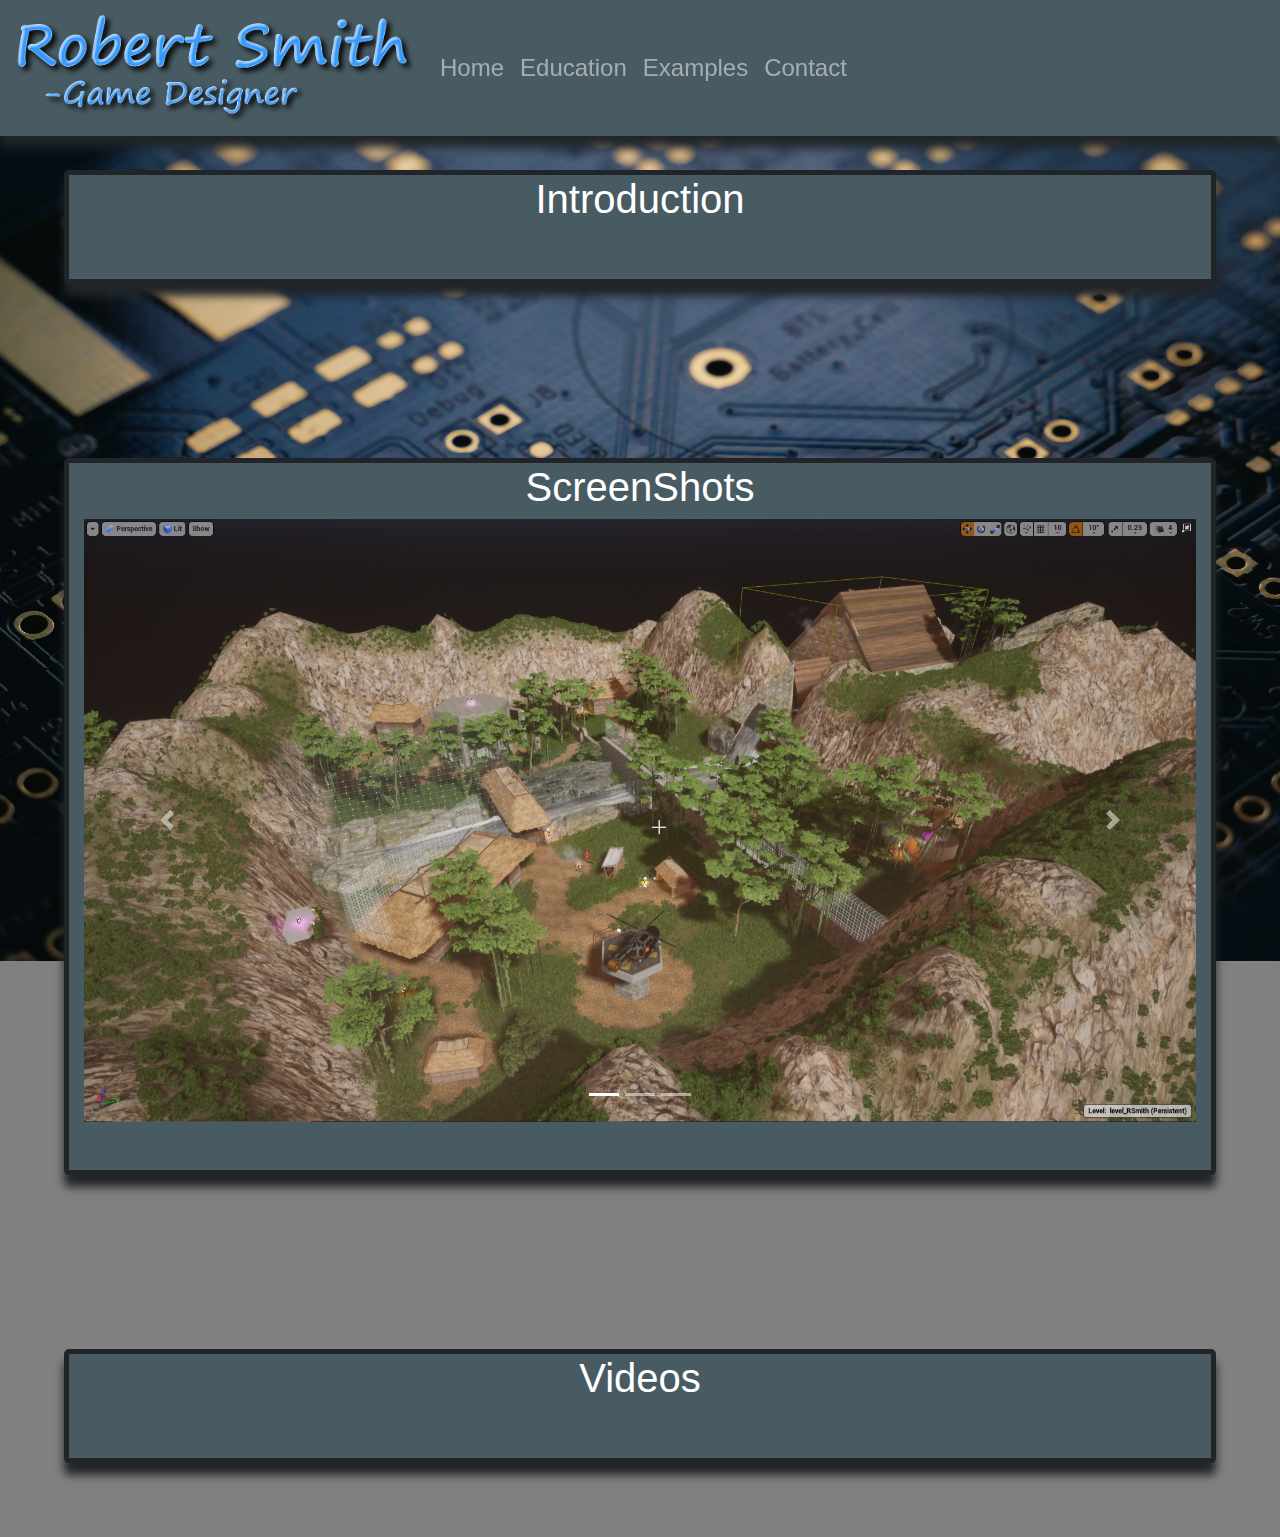
==== examples.html @ d3eca917 "Example Page" ====
<!Doctype HTML>
<html>
<head>
	<title>Robert Smith: Game Designer</title>
	<meta name content="Keywords">
	<meta name="Description" 
	content="">
	<meta name="keywords" 
	content="">
	<link rel="stylesheet" href="https://maxcdn.bootstrapcdn.com/bootstrap/4.0.0/css/bootstrap.min.css" integrity="sha384-Gn5384xqQ1aoWXA+058RXPxPg6fy4IWvTNh0E263XmFcJlSAwiGgFAW/dAiS6JXm" crossorigin="anonymous">
	<link rel="stylesheet" type="text/css" href="popstyle.css">
</head>

<body>
	<nav class = "navbar fixed-top navbar-expand-sm navbar-dark">
		<span class="navbar-brand"><img class="logo" src="images/Banner.fw.png"></span>
		<button class="navbar-toggler navbar-toggler-right" type="button" data-toggle="collapse" data-target="#links" aria-controls="links" aria-expanded="false" aria-label="Toggle Navigation">
			<span class="navbar-toggler-icon"></span> 
		</button>
		<div class="collapse navbar-collapse" id="links">
			<ul class="navbar-nav">
				<li class="nav-item"><a href="index.html#top" class="nav-link">Home</a></li>
				<li class="nav-item"><a href="index.html#education" class="nav-link">Education</a></li>
				<li class="nav-item"><a href="examples.html" class="nav-link">Examples</a></li>
				<li class="nav-item"><a href="index.html#contact" class="nav-link">Contact</a></li>
			</ul>
		</div>
	</nav>

	<main class="container-fluid">
		<div class = "row">
		<article id="home" class="container mb-4 pb-5 fullscreen col-8">
			<h1>Introduction</h1>
		
		</article> <!--end home-->

		<article class="container mb-4 pb-5 fullscreen navbar-space col-8">
			<a class="anchor" id="examples"></a>
			<h1>ScreenShots</h1>
			<center>
			<div id="carouselExampleIndicators" class="carousel slide" data-ride="carousel">
			  <ol class="carousel-indicators">
			    <li data-target="#carouselExampleIndicators" data-slide-to="0" class="active"></li>
			    <li data-target="#carouselExampleIndicators" data-slide-to="1"></li>
			    <li data-target="#carouselExampleIndicators" data-slide-to="2"></li>
			  </ol>
			  <div class="carousel-inner">
			    <div class="carousel-item active">
			      <img class="d-block w-100" src="images/Photo1.jpg" alt="First slide">
			    </div>
			    <div class="carousel-item">
			      <img class="d-block w-100" src="images/Photo2.jpg" alt="Second slide">
			    </div>
			    <div class="carousel-item">
			      <img class="d-block w-100" src="images/Photo3.png" alt="Third slide">
			    </div>
			  </div>
			  <a class="carousel-control-prev" href="#carouselExampleIndicators" role="button" data-slide="prev">
			    <span class="carousel-control-prev-icon" aria-hidden="true"></span>
			    <span class="sr-only">Previous</span>
			  </a>
			  <a class="carousel-control-next" href="#carouselExampleIndicators" role="button" data-slide="next">
			    <span class="carousel-control-next-icon" aria-hidden="true"></span>
			    <span class="sr-only">Next</span>
			  </a>
			</div>
			</center>
		</article> <!--end examples-->

		<article id ="contact" class="container mb-4 pb-5 fullscreen navbar-space col-8">
			<h1>Videos</h1>
			<div>
			</div>
		</article><!--end info-->

		</div><!--end row-->
	</main>

<!-- Optional JavaScript -->
<!-- jQuery first, then Popper.js, then Bootstrap JS -->
<script src="https://code.jquery.com/jquery-3.2.1.slim.min.js" integrity="sha384-KJ3o2DKtIkvYIK3UENzmM7KCkRr/rE9/Qpg6aAZGJwFDMVNA/GpGFF93hXpG5KkN" crossorigin="anonymous"></script>
<script src="https://cdnjs.cloudflare.com/ajax/libs/popper.js/1.12.9/umd/popper.min.js" integrity="sha384-ApNbgh9B+Y1QKtv3Rn7W3mgPxhU9K/ScQsAP7hUibX39j7fakFPskvXusvfa0b4Q" crossorigin="anonymous"></script>
<script src="https://maxcdn.bootstrapcdn.com/bootstrap/4.0.0/js/bootstrap.min.js" integrity="sha384-JZR6Spejh4U02d8jOt6vLEHfe/JQGiRRSQQxSfFWpi1MquVdAyjUar5+76PVCmYl" crossorigin="anonymous"></script>
</body>
</html>
---- popstyle.css ----
body{
	background-image: url("images/mainbg.jpg");
	background-size: cover;
	background-repeat: no-repeat;
	background-color: grey;
	background-attachment: fixed;
	padding-top: 170px;
	padding-bottom: 50px;
}

.logo{
	width: 20em;
}

a.anchor {
	display: block;
   	position: relative;
   	top: -170px;
   	visibility: hidden;
}

h1{
	color: white;
	text-align: center;
}

.mepic{
	max-width: 256px;
	float: left;
	margin: 20px;
}

.d-block{
	max-height: 800px;
	max-width: auto;
}

.popover-margin-top{
   	margin-top: 150px;
}

.navbar-space{
   	margin-top: 150px;
}

.container-fluid{
	max-width: 100%; 
}

article {
	background-color: #485b63;
	box-shadow: 0px 12px 10px;
	border-style: solid;
	border-width: 5px;
	border-radius: 5px;
	font-size: 1.5em;
}

p{
	color: white;
}

nav{
	background-color: #485b63;
	box-shadow: 0px 12px 10px;
	min-width: 520px;
	font-size: 1.5em;
}

.col-8{
	max-width: 90%;
    	flex-basis: 100%;
}

@media (-webkit-min-device-pixel-ratio: 2) {

    article{
    	font-size: 2.5em;
    }

    nav{
    	font-size: 3em;
    }
}
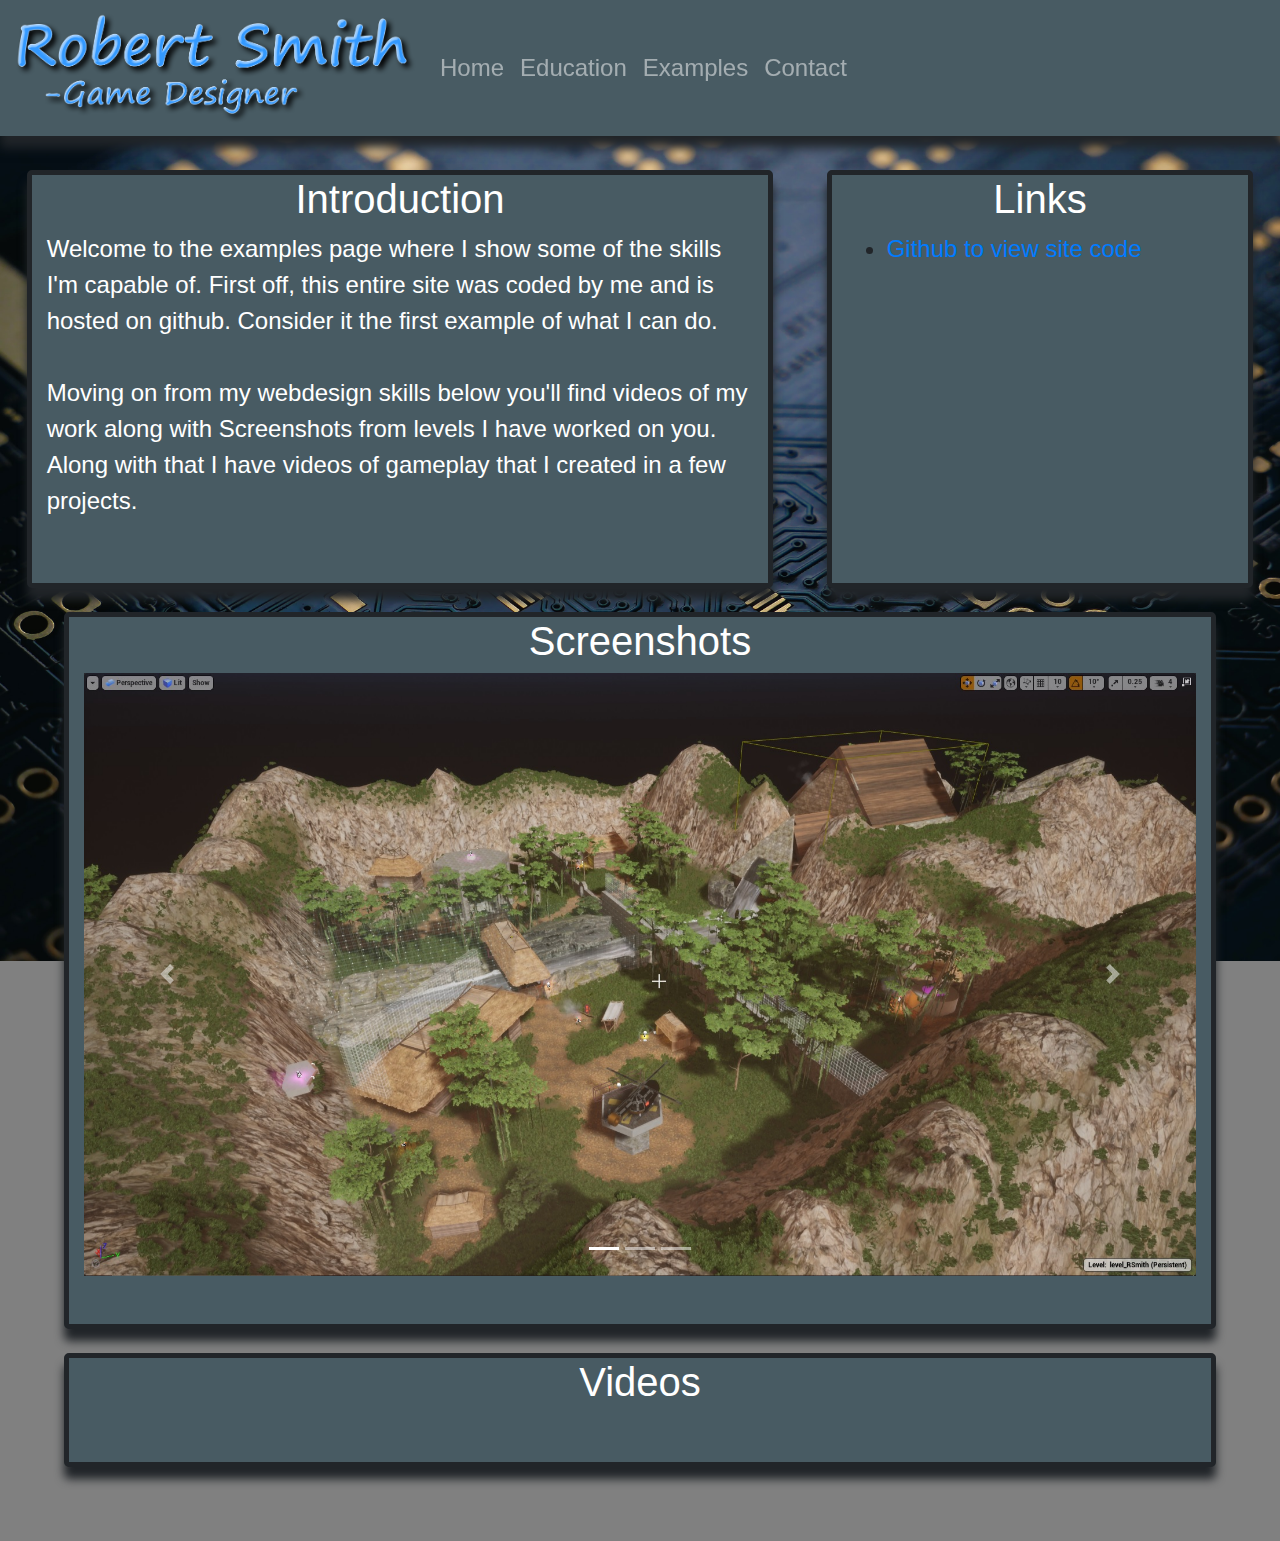
==== commit 6bff498a: "Layout Improvements and content additions" ====
--- a/examples.html
+++ b/examples.html
@@ -29,14 +29,30 @@
 
 	<main class="container-fluid">
 		<div class = "row">
-		<article id="home" class="container mb-4 pb-5 fullscreen col-8">
+		<article id="home" class="container mb-4 pb-5 fullscreen col-7">
 			<h1>Introduction</h1>
-		
-		</article> <!--end home-->
+			<div>
+				<p>
+					Welcome to the examples page where I show some of the skills I'm capable of. First off, this entire site was coded by me and is hosted on github. Consider it the first example of what I can do.
+					<br>
+					<br>
+					Moving on from my webdesign skills below you'll find videos of my work along with Screenshots from levels I have worked on you. Along with that I have videos of gameplay that I created in a few projects.
+				</p>
+			</div>
+		</article>
+
+			<article id="home" class="container mb-4 pb-5 fullscreen col-4">
+			<h1>Links</h1>
+			<div>
+				<ul>
+					<li><a href= "https://github.com/Jelify/Jelify.github.io">Github to view site code</a></li>
+				</ul>
+			</div>
+		</article> <!--end links-->
 
 		<article class="container mb-4 pb-5 fullscreen navbar-space col-8">
 			<a class="anchor" id="examples"></a>
-			<h1>ScreenShots</h1>
+			<h1>Screenshots</h1>
 			<center>
 			<div id="carouselExampleIndicators" class="carousel slide" data-ride="carousel">
 			  <ol class="carousel-indicators">
@@ -71,7 +87,7 @@
 			<h1>Videos</h1>
 			<div>
 			</div>
-		</article><!--end info-->
+		</article><!--end videos-->
 
 		</div><!--end row-->
 	</main>
--- a/popstyle.css
+++ b/popstyle.css
@@ -24,6 +24,22 @@
 	text-align: center;
 }
 
+h2{
+	color: white;
+	text-align: center;
+}
+
+h3{
+	color: white;
+	text-align: center;
+}
+
+h4{
+	color: white;
+	text-align: center;
+	color:  rgba(255, 255, 255, 0.5);
+}
+
 .mepic{
 	max-width: 256px;
 	float: left;
@@ -36,10 +52,6 @@
 }
 
 .popover-margin-top{
-   	margin-top: 150px;
-}
-
-.navbar-space{
    	margin-top: 150px;
 }
 
@@ -69,7 +81,7 @@
 
 .col-8{
 	max-width: 90%;
-    	flex-basis: 100%;
+    flex-basis: 100%;
 }
 
 @media (-webkit-min-device-pixel-ratio: 2) {
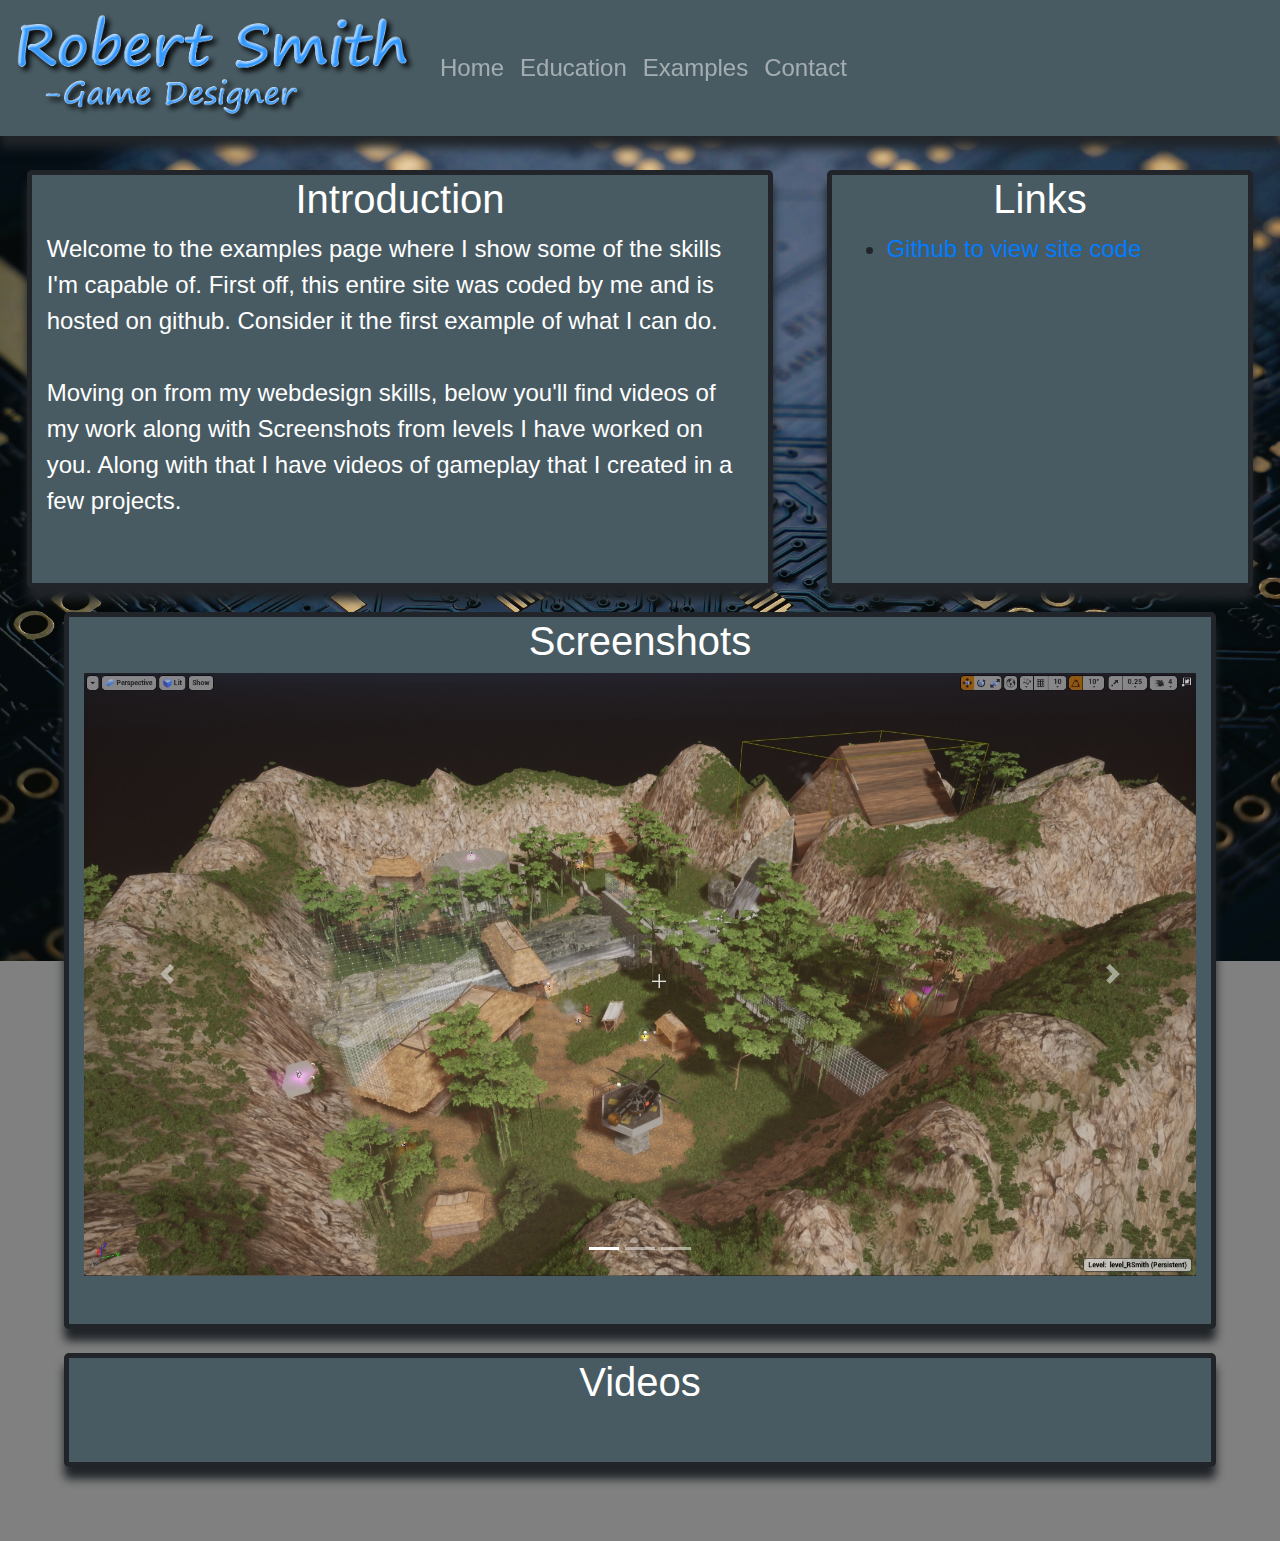
==== commit a93c10ff: "Slight Adjustments" ====
--- a/examples.html
+++ b/examples.html
@@ -36,7 +36,7 @@
 					Welcome to the examples page where I show some of the skills I'm capable of. First off, this entire site was coded by me and is hosted on github. Consider it the first example of what I can do.
 					<br>
 					<br>
-					Moving on from my webdesign skills below you'll find videos of my work along with Screenshots from levels I have worked on you. Along with that I have videos of gameplay that I created in a few projects.
+					Moving on from my webdesign skills, below you'll find videos of my work along with Screenshots from levels I have worked on you. Along with that I have videos of gameplay that I created in a few projects.
 				</p>
 			</div>
 		</article>
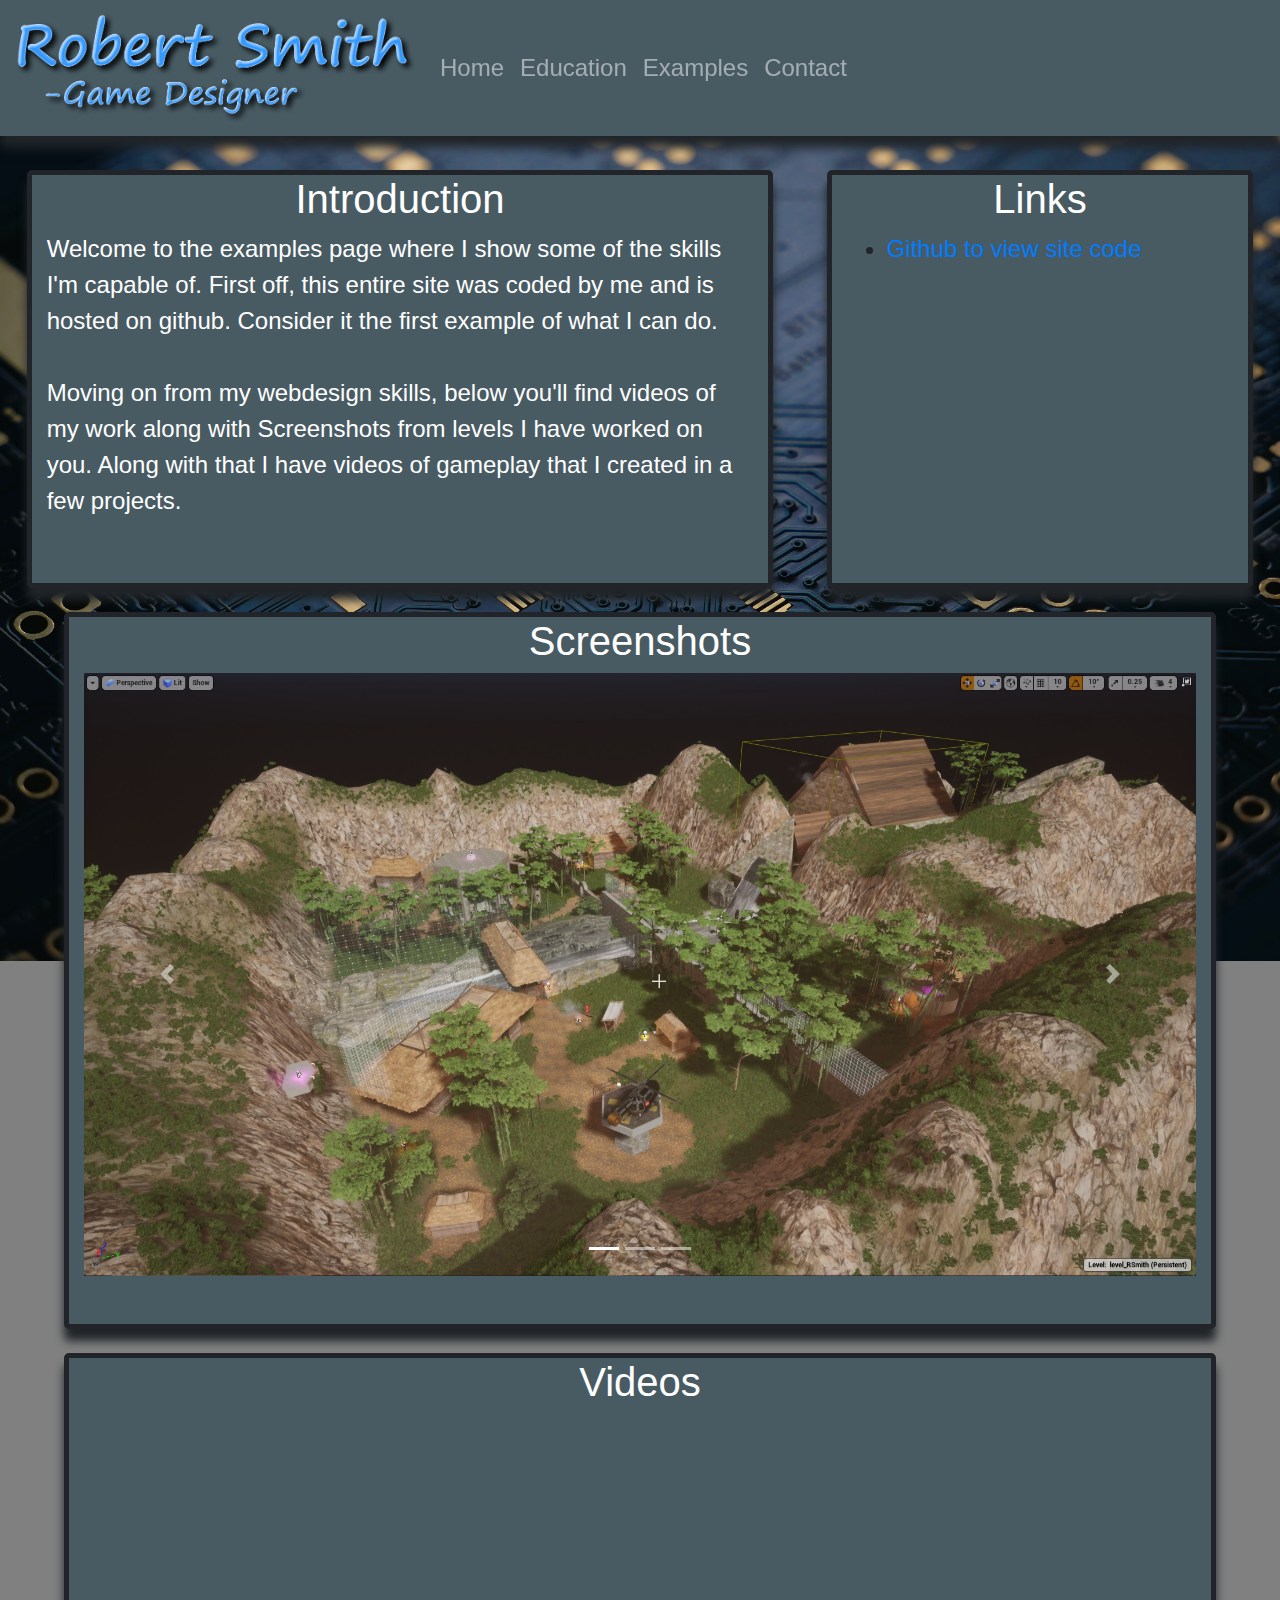
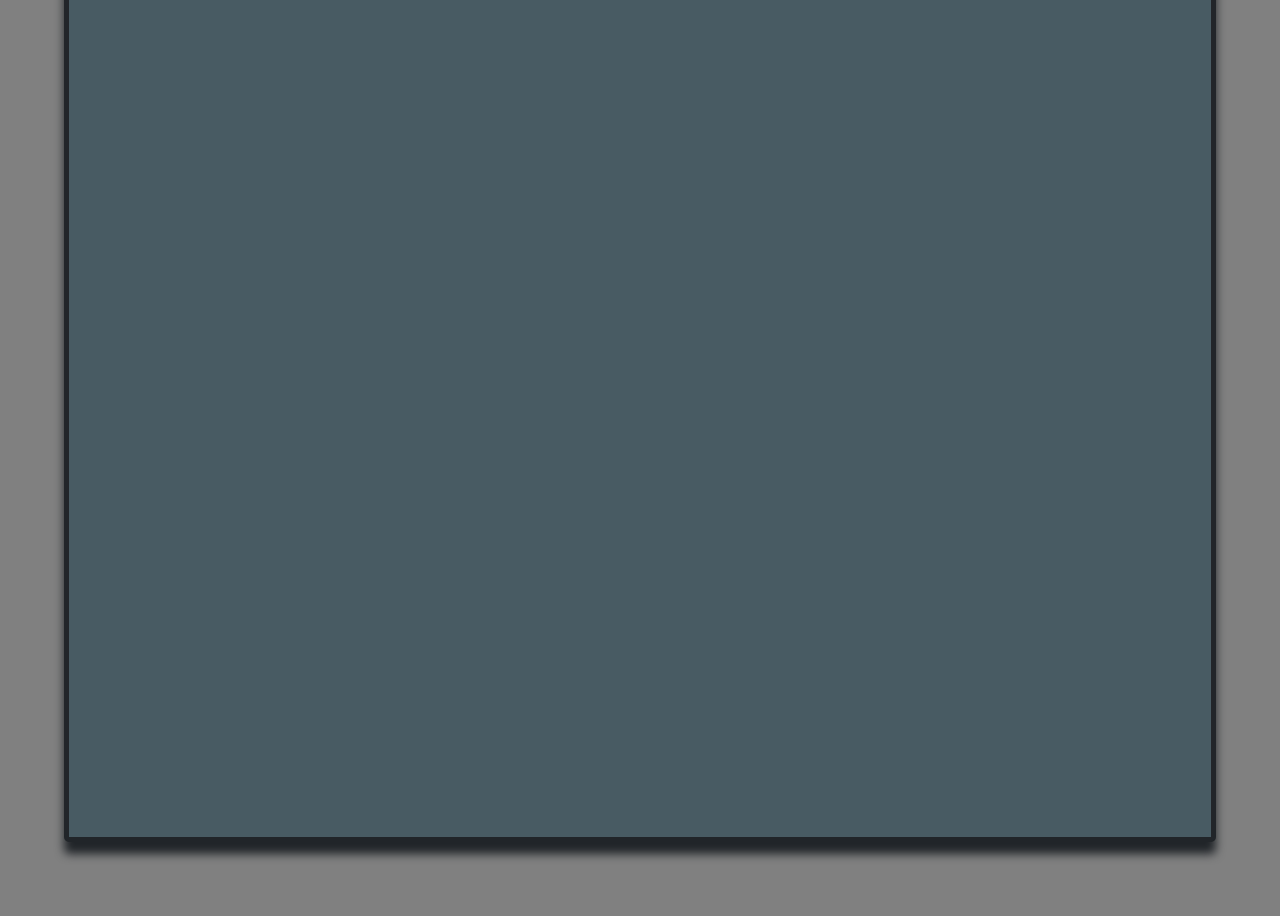
==== commit 71102f1f: "Added Videos to Examples Page" ====
--- a/examples.html
+++ b/examples.html
@@ -86,6 +86,13 @@
 		<article id ="contact" class="container mb-4 pb-5 fullscreen navbar-space col-8">
 			<h1>Videos</h1>
 			<div>
+				<center>
+				<iframe width="560" height="315" src="https://www.youtube.com/embed/YqD6dzsVQOo" title="YouTube video player" frameborder="0" allow="accelerometer; autoplay; clipboard-write; encrypted-media; gyroscope; picture-in-picture" allowfullscreen></iframe>
+
+				<iframe width="560" height="315" src="https://www.youtube.com/embed/m-2yX26mSsY" title="YouTube video player" frameborder="0" allow="accelerometer; autoplay; clipboard-write; encrypted-media; gyroscope; picture-in-picture" allowfullscreen></iframe>
+
+				<iframe width="560" height="315" src="https://www.youtube.com/embed/WKdOoNtxRnc" title="YouTube video player" frameborder="0" allow="accelerometer; autoplay; clipboard-write; encrypted-media; gyroscope; picture-in-picture" allowfullscreen></iframe>
+				</center>
 			</div>
 		</article><!--end videos-->
 
--- a/popstyle.css
+++ b/popstyle.css
@@ -91,6 +91,6 @@
     }
 
     nav{
-    	font-size: 3em;
+    	font-size: 2em;
     }
 }
